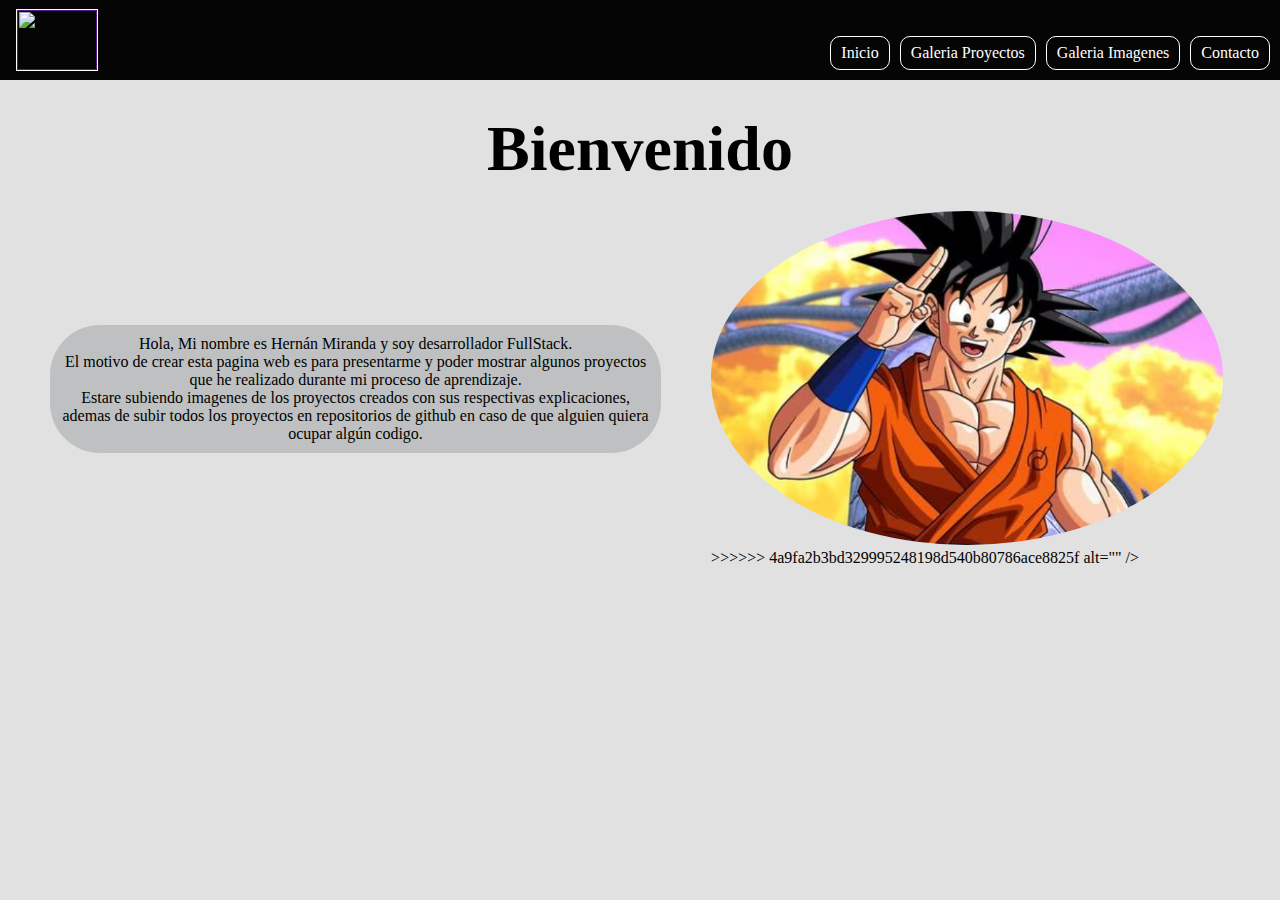
==== index.html @ 2b419944 "menu responsivo" ====
<!DOCTYPE html>
<html lang="en">
  <head>
    <meta charset="UTF-8" />
    <meta http-equiv="X-UA-Compatible" content="IE=edge" />
    <meta name="viewport" content="width=device-width, initial-scale=1.0" />
    <title>Document</title>
    <link rel="stylesheet" href="style.css" />
    <link
      rel="stylesheet"
      href="https://cdnjs.cloudflare.com/ajax/libs/animate.css/4.1.1/animate.min.css"
    />
  </head>
  <body>
    <div>
      <nav class="nav_header">
        <a href="">
          <div class="img_nav">
            <img
              src="https://github.com/hernanml1988/PresentacionProyectos/tree/main/img/logo.PNG"
              style="width: 100%; height: 100%"
              alt=""
            /></div
        ></a>
        <div class="menu">
          <a href="">
            <div class="sub_menu">Inicio</div>
          </a>
          <a href="">
            <div class="sub_menu">Galeria Proyectos</div>
          </a>
          <a href="">
            <div class="sub_menu">Galeria Imagenes</div>
          </a>
          <a href="">
            <div class="sub_menu">Contacto</div>
          </a>
        </div>
      </nav>
    </div>
    <div class="container">
      <div class="welcome">
        <h1 class="animate__animated animate__bounce animate__infinite">
          Bienvenido
        </h1>
      </div>

      <div class="texto_introductivo">
        <div class="presentacion">
          <p>
            Hola, Mi nombre es Hernán Miranda y soy desarrollador FullStack.<br />
            El motivo de crear esta pagina web es para presentarme y poder
            mostrar algunos proyectos que he realizado durante mi proceso de
            aprendizaje. <br />
            Estare subiendo imagenes de los proyectos creados con sus
            respectivas explicaciones, ademas de subir todos los proyectos en
            repositorios de github en caso de que alguien quiera ocupar algún
            codigo.
          </p>
        </div>
        <div>
          <div class="img_presentacion">
            <img
<<<<<<< HEAD
              src="/img/goku.PNG"
              style="width: 100%; height: 100%; border-radius: 50%"
=======
              src="https://github.com/hernanml1988/PresentacionProyectos/tree/main/img/goku.PNG"
              style="width: 100%; height: 100%; border-radius: 15px"
>>>>>>> 4a9fa2b3bd329995248198d540b80786ace8825f
              alt=""
            />
          </div>
        </div>
      </div>
    </div>
  </body>
</html>
---- style.css ----
:root{
    --fondo : #e1e1e1;
    --letras : #1F2052;
    --fondo-nav : #050505;
    
}

*{
    padding: 0px 0px;
    margin: 0px 0px;    
}

body{
    background-color: var(--fondo);
    display: flex;
    
}

.nav_header{
    width: 100%;
    display: flex;
    flex-wrap: wrap;
    justify-content: end;
    height: 80px;
    position: fixed;
    background-color: var(--fondo-nav);

}

.menu{
    display: flex;
    gap: 10px;
    margin-right: 10px;
    position: absolute;
    bottom: 10px;
}

.menu > a {
    text-decoration: none; 
    color: white;
}

.menu > a > div{
    border: 1px solid white;
    padding: 7px 10px;
    border-radius: 10px
}

.img_nav{
    position: absolute;
    border: 1px solid white;
    width: 80px;
    height: 60px;
    left: 16px;
    top: 9px;
}

.container {
    /* border: 1px solid yellow; */
    height: 50px;
    margin-top: 87px;
    width: 100%;
    min-height: 450px;
    display: block;
        
}

.welcome{
    /* border: 1px solid white; */
    padding: 25px 0px;
    display: flex;
    justify-content: center;
    align-items: center;
    font-size: 2rem;
    width: 100%;
}

.texto_introductivo{
    /* border: 1px solid purple; */
    width: 100%;
    min-height: 50px;
    display: flex;
    justify-content: center;
    align-items: center;
}

.presentacion{
    width: 100%;
    border-radius: 50px;
    background-color: rgb(190, 192, 193);
    text-align: center;
    padding: 10px 10px;
    height: 150px;
    font-family: cursive;
    font-size: 16px;
    margin: 10px 50px;
    height: auto;
}

.img_presentacion{
    width: 90%;
    border-radius: 50%;    
}

@media screen and (max-width: 768px) {
    body {
      background-color: lightgreen;
    }
    .menu{
        display: grid;
        justify-content: center;
        align-items: center;
    }
    .nav_header {
        display: flex;
        justify-content: center;
        height: 192px;

    }

    .container{
        height: 50px;
        margin-top: 205px;
        width: 100%;
        min-height: 450px;
        display: block;
    }

  }
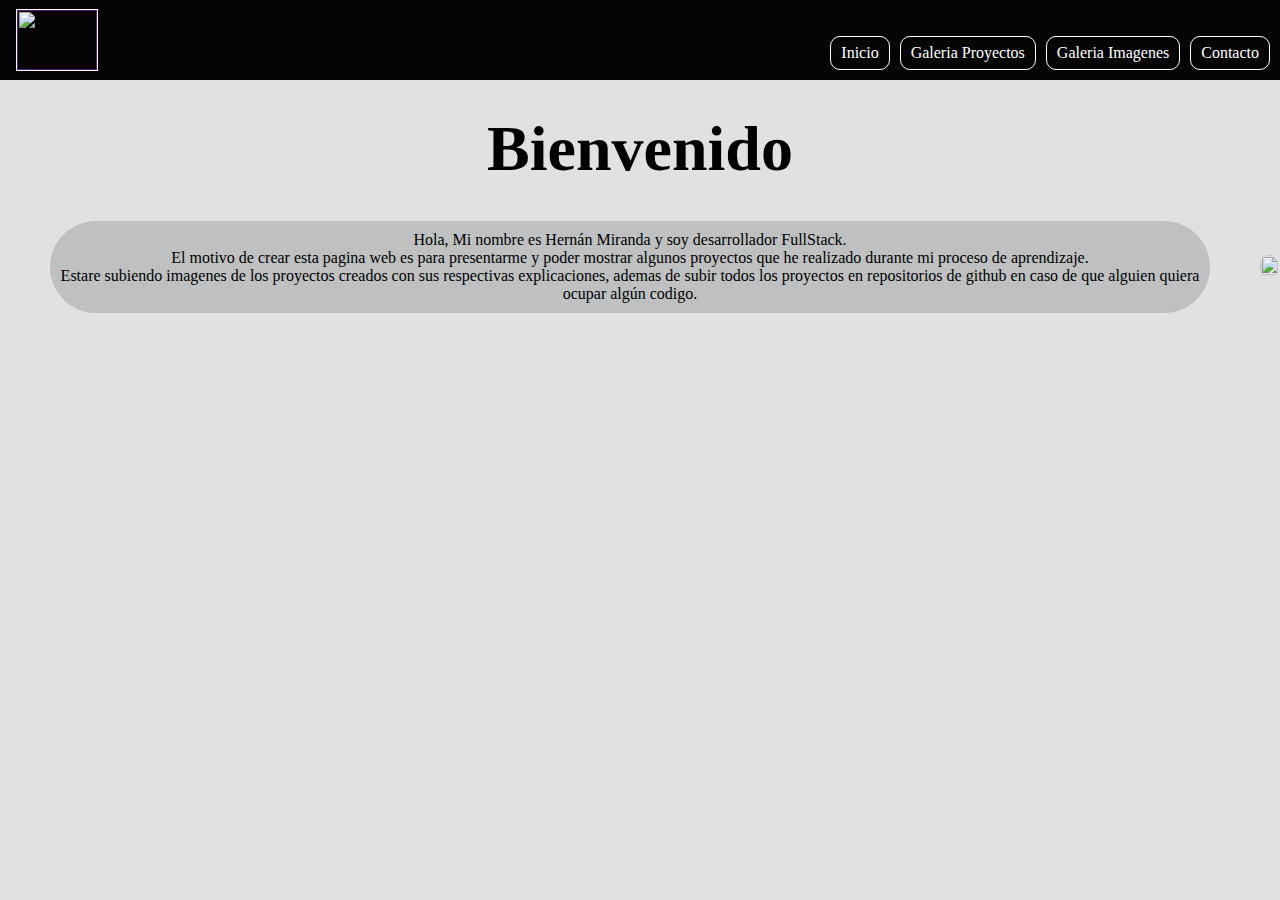
==== commit d4154b2f: "menu responsivo2" ====
--- a/index.html
+++ b/index.html
@@ -61,13 +61,8 @@
         <div>
           <div class="img_presentacion">
             <img
-<<<<<<< HEAD
-              src="/img/goku.PNG"
-              style="width: 100%; height: 100%; border-radius: 50%"
-=======
               src="https://github.com/hernanml1988/PresentacionProyectos/tree/main/img/goku.PNG"
               style="width: 100%; height: 100%; border-radius: 15px"
->>>>>>> 4a9fa2b3bd329995248198d540b80786ace8825f
               alt=""
             />
           </div>
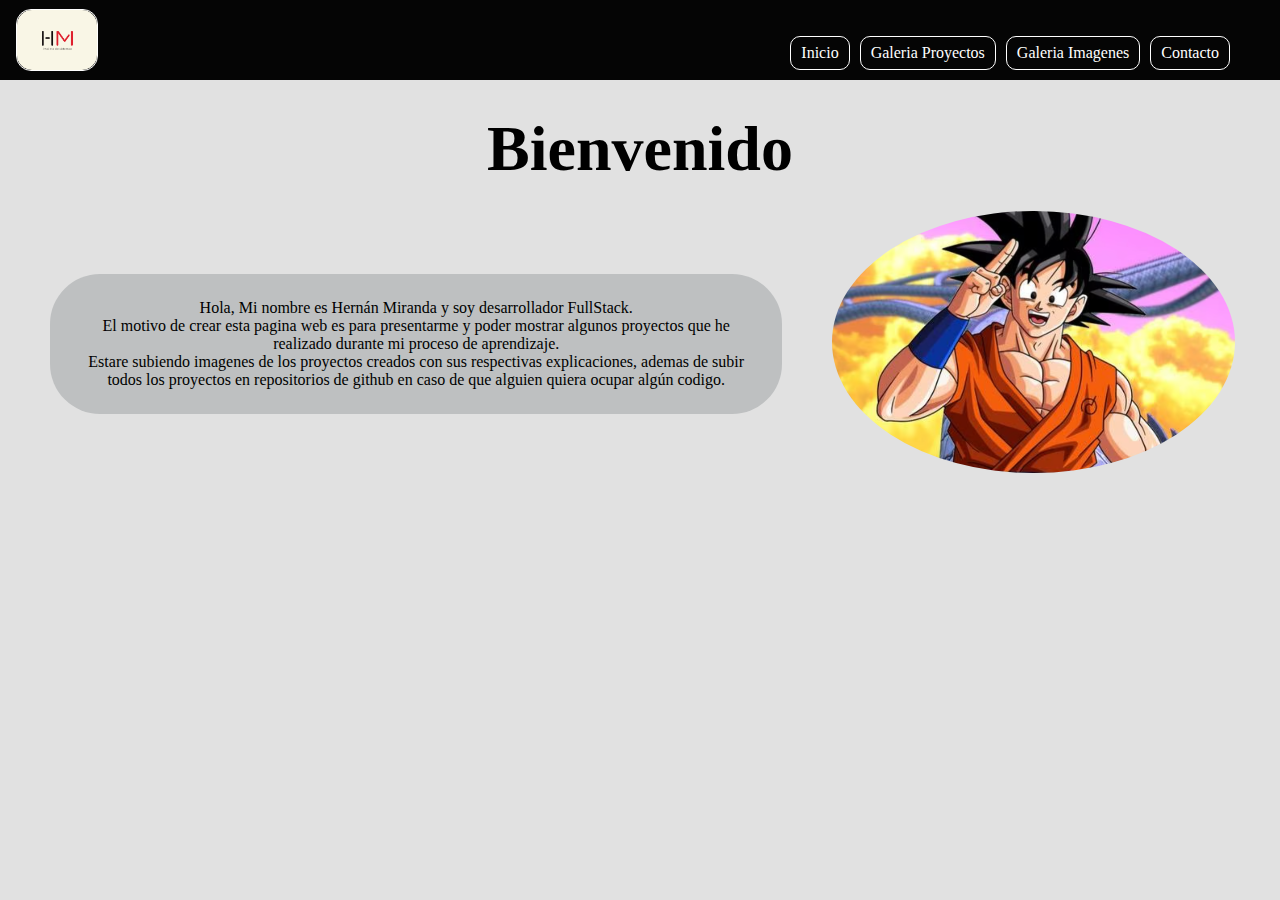
==== commit 4d4b778d: "index 90%, faltan estilos y enlaces" ====
--- a/index.html
+++ b/index.html
@@ -17,8 +17,8 @@
         <a href="">
           <div class="img_nav">
             <img
-              src="https://github.com/hernanml1988/PresentacionProyectos/tree/main/img/logo.PNG"
-              style="width: 100%; height: 100%"
+              src="/img/logo.PNG"
+              style="width: 100%; height: 100%; border-radius: 15px"
               alt=""
             /></div
         ></a>
@@ -61,8 +61,8 @@
         <div>
           <div class="img_presentacion">
             <img
-              src="https://github.com/hernanml1988/PresentacionProyectos/tree/main/img/goku.PNG"
-              style="width: 100%; height: 100%; border-radius: 15px"
+              src="/img/goku.PNG"
+              style="width: 100%; height: 100%; border-radius: 50%"
               alt=""
             />
           </div>
--- a/style.css
+++ b/style.css
@@ -24,13 +24,13 @@
     height: 80px;
     position: fixed;
     background-color: var(--fondo-nav);
-
+    transition: height 0.8s linear 1ms;
 }
 
 .menu{
     display: flex;
     gap: 10px;
-    margin-right: 10px;
+    margin-right: 50px;
     position: absolute;
     bottom: 10px;
 }
@@ -38,6 +38,7 @@
 .menu > a {
     text-decoration: none; 
     color: white;
+    text-align: center;
 }
 
 .menu > a > div{
@@ -53,6 +54,7 @@
     height: 60px;
     left: 16px;
     top: 9px;
+    border-radius: 15px;
 }
 
 .container {
@@ -62,6 +64,7 @@
     width: 100%;
     min-height: 450px;
     display: block;
+    transition: margin-top 0.8s linear 1ms;
         
 }
 
@@ -73,6 +76,7 @@
     align-items: center;
     font-size: 2rem;
     width: 100%;
+    z-index: -1;
 }
 
 .texto_introductivo{
@@ -102,28 +106,69 @@
     border-radius: 50%;    
 }
 
+p{
+    margin: 10px 10px;
+    padding: 5px 10px;
+}
+
 @media screen and (max-width: 768px) {
+   
     body {
-      background-color: lightgreen;
+        background-color: var(--fondo);
     }
     .menu{
         display: grid;
         justify-content: center;
         align-items: center;
+        grid-template-columns: repeat(2, 1fr);
+        margin-left: 38px;
+        gap: 10px;
     }
     .nav_header {
         display: flex;
         justify-content: center;
-        height: 192px;
+        height: 109px;
+        z-index: 1;
 
     }
 
     .container{
         height: 50px;
-        margin-top: 205px;
+        margin-top: 120px;
         width: 100%;
         min-height: 450px;
         display: block;
     }
 
+    .texto_introductivo{
+        width: 100%;
+        min-height: 50px;
+        display: flex;
+        flex-direction: column;
+        justify-content: center;
+        align-items: center;
+        margin: 10px 10px;
+    }
+
+    p{
+        margin: 10px 10px;
+        padding: 5px 10px;
+    }
+
+    .presentacion{
+        width: 80%;
+        border-radius: 50px;
+        background-color: rgb(190, 192, 193);
+        text-align: center;
+        padding: 10px 10px;
+        height: 150px;
+        font-family: cursive;
+        font-size: 16px;
+        margin: 10px 50px;
+        height: auto;
+    }
+
+    .img_nav{
+        visibility: hidden;
+    }
   }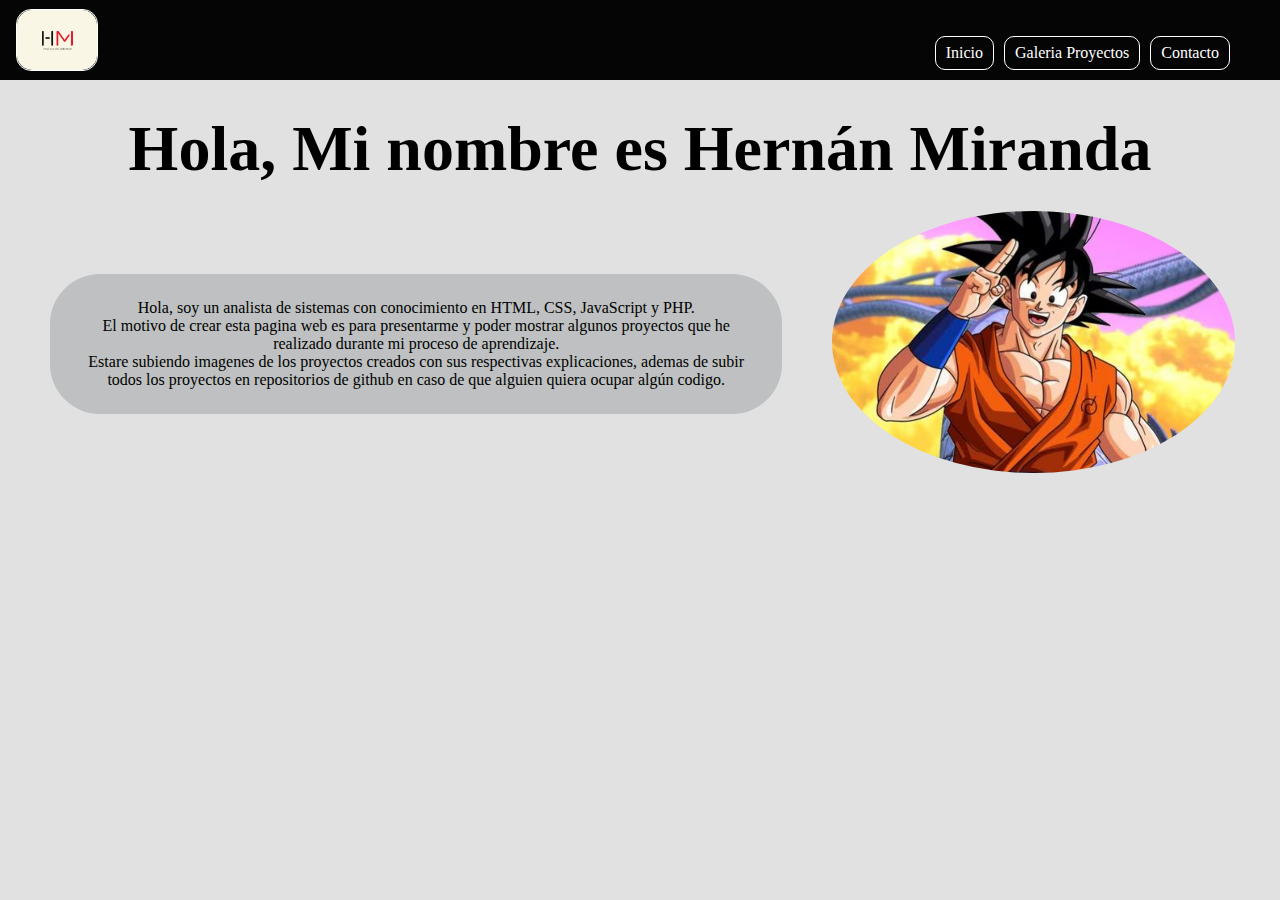
==== commit a9f40bed: "formulario contacto funcionando" ====
--- a/index.html
+++ b/index.html
@@ -4,17 +4,25 @@
     <meta charset="UTF-8" />
     <meta http-equiv="X-UA-Compatible" content="IE=edge" />
     <meta name="viewport" content="width=device-width, initial-scale=1.0" />
-    <title>Document</title>
+    <title>Inicio</title>
     <link rel="stylesheet" href="style.css" />
     <link
       rel="stylesheet"
       href="https://cdnjs.cloudflare.com/ajax/libs/animate.css/4.1.1/animate.min.css"
     />
+    <!--libreria iconos-->
+    <link
+      href="https://unpkg.com/boxicons@2.1.4/css/boxicons.min.css"
+      rel="stylesheet"
+    />
   </head>
   <body>
     <div>
       <nav class="nav_header">
-        <a href="">
+        <div class="flecha_menu">
+          <span>Menu</span>
+        </div>
+        <a href="index.html">
           <div class="img_nav">
             <img
               src="/img/logo.PNG"
@@ -23,16 +31,13 @@
             /></div
         ></a>
         <div class="menu">
-          <a href="">
+          <a href="index.html">
             <div class="sub_menu">Inicio</div>
           </a>
-          <a href="">
+          <a href="proyecto.html">
             <div class="sub_menu">Galeria Proyectos</div>
           </a>
-          <a href="">
-            <div class="sub_menu">Galeria Imagenes</div>
-          </a>
-          <a href="">
+          <a href="contacto.html">
             <div class="sub_menu">Contacto</div>
           </a>
         </div>
@@ -41,14 +46,15 @@
     <div class="container">
       <div class="welcome">
         <h1 class="animate__animated animate__bounce animate__infinite">
-          Bienvenido
+          Hola, Mi nombre es Hernán Miranda
         </h1>
       </div>
 
       <div class="texto_introductivo">
         <div class="presentacion">
           <p>
-            Hola, Mi nombre es Hernán Miranda y soy desarrollador FullStack.<br />
+            Hola, soy un analista de sistemas con conocimiento en HTML, CSS,
+            JavaScript y PHP.<br />
             El motivo de crear esta pagina web es para presentarme y poder
             mostrar algunos proyectos que he realizado durante mi proceso de
             aprendizaje. <br />
@@ -69,5 +75,6 @@
         </div>
       </div>
     </div>
+    <script src="app.js"></script>
   </body>
 </html>
--- a/style.css
+++ b/style.css
@@ -109,6 +109,65 @@
 p{
     margin: 10px 10px;
     padding: 5px 10px;
+}
+
+.contacto_container{
+    display: flex;
+    justify-content: center;
+    align-items: center;
+    margin-top: 20px;
+}
+form{
+    border: 1px solid rgb(40, 39, 39);
+    border-radius: 15px;
+    box-shadow: 0px 0px 5px 5px grey;
+    width: 50%;
+    height: 450px;
+    text-align: center;
+    min-width: 300px;
+    display: grid;
+    align-items: center;
+    justify-content: center;
+    grid-template-columns: repeat(1, 50%);
+    
+}
+
+.input {
+    border: none;
+    outline: none;
+    border-radius: 15px;
+    padding: 1em;
+    background-color: #ccc;
+    box-shadow: inset 2px 5px 10px rgba(0,0,0,0.3);
+    transition: 300ms ease-in-out;
+  }
+  
+  .input:focus {
+    background-color: white;
+    transform: scale(1.05);
+    box-shadow: 13px 13px 100px #969696,
+               -13px -13px 100px #ffffff;
+  }
+
+.btn_enviar{
+    background-color: transparent;
+    width: 100px;
+    border-radius: 10px;
+    padding: 10px 10px;
+    margin: auto;
+}
+
+.flecha_menu{
+    width: 50px;
+    position: absolute;
+    background-color: black;
+    color: white;
+    margin-top: 12px;
+    border: 2px solid white;
+    padding: 5px 5px;
+    border-radius: 10px;
+    text-align: center;
+    visibility: hidden;
 }
 
 @media screen and (max-width: 768px) {
@@ -171,4 +230,104 @@
     .img_nav{
         visibility: hidden;
     }
+
+    @media screen and (max-width: 380px){
+        .nav_header {
+            display: flex;
+            justify-content: center;
+            height: 56px;
+            z-index: 1;
+        }
+        .nav_header_responsive {
+            display: flex;
+            justify-content: center;
+            height: 180px;
+            z-index: 1;
+            width: 100%;
+            flex-wrap: wrap;
+            position: fixed;
+            background-color: var(--fondo-nav);
+            transition: height 0.2s linear 1ms;
+        }
+        .menu{
+            visibility: hidden;
+
+            /* display: grid;
+            justify-content: center;
+            align-items: center;
+            grid-template-columns: repeat(2, 1fr);
+            margin-left: 38px;
+            gap: 10px; */
+        }
+
+        .menu_responsive{
+            display: grid;
+            place-items: center;
+            grid-template-columns: repeat(1, 1fr);
+            margin-top: 54px;
+            padding: 5px 5px;
+            gap: 10px;
+            margin-bottom: 10px ;
+        }
+        .menu_responsive > a {
+            text-decoration: none;
+            color: white;
+            padding: 1px 1px;
+        }
+        .container{
+            height: 50px;
+            margin-top: 60px;
+            width: 100%;
+            min-height: 450px;
+            display: block;
+            
+        }
+
+        .container_responsive{
+            height: 50px;
+            margin-top: 180px;
+            width: 100%;
+            min-height: 450px;
+            display: block;
+        }
+
+        .flecha_menu{
+            width: 50px;
+            position: absolute;
+            background-color: black;
+            color: white;
+            margin-top: 12px;
+            border: 2px solid white;
+            padding: 5px 5px;
+            border-radius: 10px;
+            text-align: center;
+            visibility: visible;
+            z-index: 1;
+        }
+
+        .texto_introductivo{
+            width: 100%;
+            min-height: auto;
+            display: flex;
+            flex-direction: column-reverse;
+            justify-content: center;
+            align-items: center;
+            margin: 10px 10px;
+        }
+        
+        .presentacion {
+            width: 80%;
+            border-radius: 50px;
+            background-color: rgb(190, 192, 193);
+            text-align: center;
+            padding: 10px 10px;
+            height: 150px;
+            font-family: cursive;
+            font-size: 16px;
+            margin: 17px 50px;
+            height: auto;
+            margin-left: 18px;
+        }
+
+    }
   }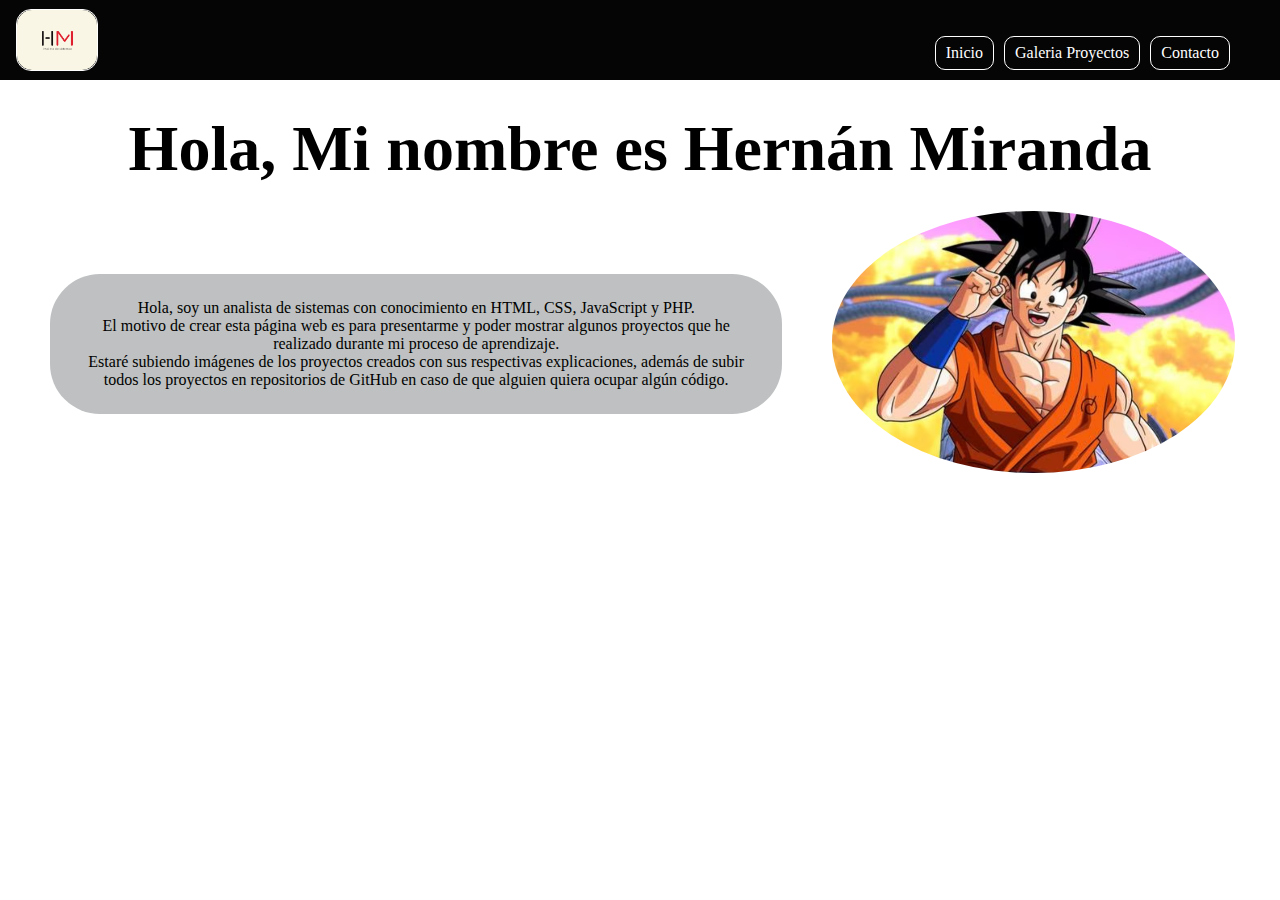
==== commit ce24f884: "index y contacto al 90%" ====
--- a/index.html
+++ b/index.html
@@ -55,13 +55,13 @@
           <p>
             Hola, soy un analista de sistemas con conocimiento en HTML, CSS,
             JavaScript y PHP.<br />
-            El motivo de crear esta pagina web es para presentarme y poder
+            El motivo de crear esta página web es para presentarme y poder
             mostrar algunos proyectos que he realizado durante mi proceso de
-            aprendizaje. <br />
-            Estare subiendo imagenes de los proyectos creados con sus
-            respectivas explicaciones, ademas de subir todos los proyectos en
-            repositorios de github en caso de que alguien quiera ocupar algún
-            codigo.
+            aprendizaje.<br />
+            Estaré subiendo imágenes de los proyectos creados con sus
+            respectivas explicaciones, además de subir todos los proyectos en
+            repositorios de GitHub en caso de que alguien quiera ocupar algún
+            código.
           </p>
         </div>
         <div>
--- a/style.css
+++ b/style.css
@@ -1,5 +1,5 @@
 :root{
-    --fondo : #e1e1e1;
+    --fondo : #white;
     --letras : #1F2052;
     --fondo-nav : #050505;
     
@@ -170,23 +170,37 @@
     visibility: hidden;
 }
 
+#button{
+    background-color: black;
+    color: white;
+    padding: 5px 5px;
+    outline: none;
+    border-radius: 15px;
+}
+
+#button:active{
+    transform: scale(0.9);
+}
+
 @media screen and (max-width: 768px) {
    
     body {
         background-color: var(--fondo);
     }
     .menu{
-        display: grid;
+        display: flex;
         justify-content: center;
+        flex-wrap: wrap;
         align-items: center;
         grid-template-columns: repeat(2, 1fr);
         margin-left: 38px;
         gap: 10px;
+        margin-bottom: 15px;
     }
     .nav_header {
         display: flex;
         justify-content: center;
-        height: 109px;
+        height: 90px;
         z-index: 1;
 
     }
@@ -228,14 +242,14 @@
     }
 
     .img_nav{
-        visibility: hidden;
+        visibility: visible;
     }
 
     @media screen and (max-width: 380px){
         .nav_header {
             display: flex;
             justify-content: center;
-            height: 56px;
+            height: 81px;
             z-index: 1;
         }
         .nav_header_responsive {
@@ -250,8 +264,8 @@
             transition: height 0.2s linear 1ms;
         }
         .menu{
+            
             visibility: hidden;
-
             /* display: grid;
             justify-content: center;
             align-items: center;
@@ -276,7 +290,7 @@
         }
         .container{
             height: 50px;
-            margin-top: 60px;
+            margin-top: 80px;
             width: 100%;
             min-height: 450px;
             display: block;
@@ -296,7 +310,7 @@
             position: absolute;
             background-color: black;
             color: white;
-            margin-top: 12px;
+            margin-top: 25px;
             border: 2px solid white;
             padding: 5px 5px;
             border-radius: 10px;
@@ -329,5 +343,7 @@
             margin-left: 18px;
         }
 
+        
+
     }
   }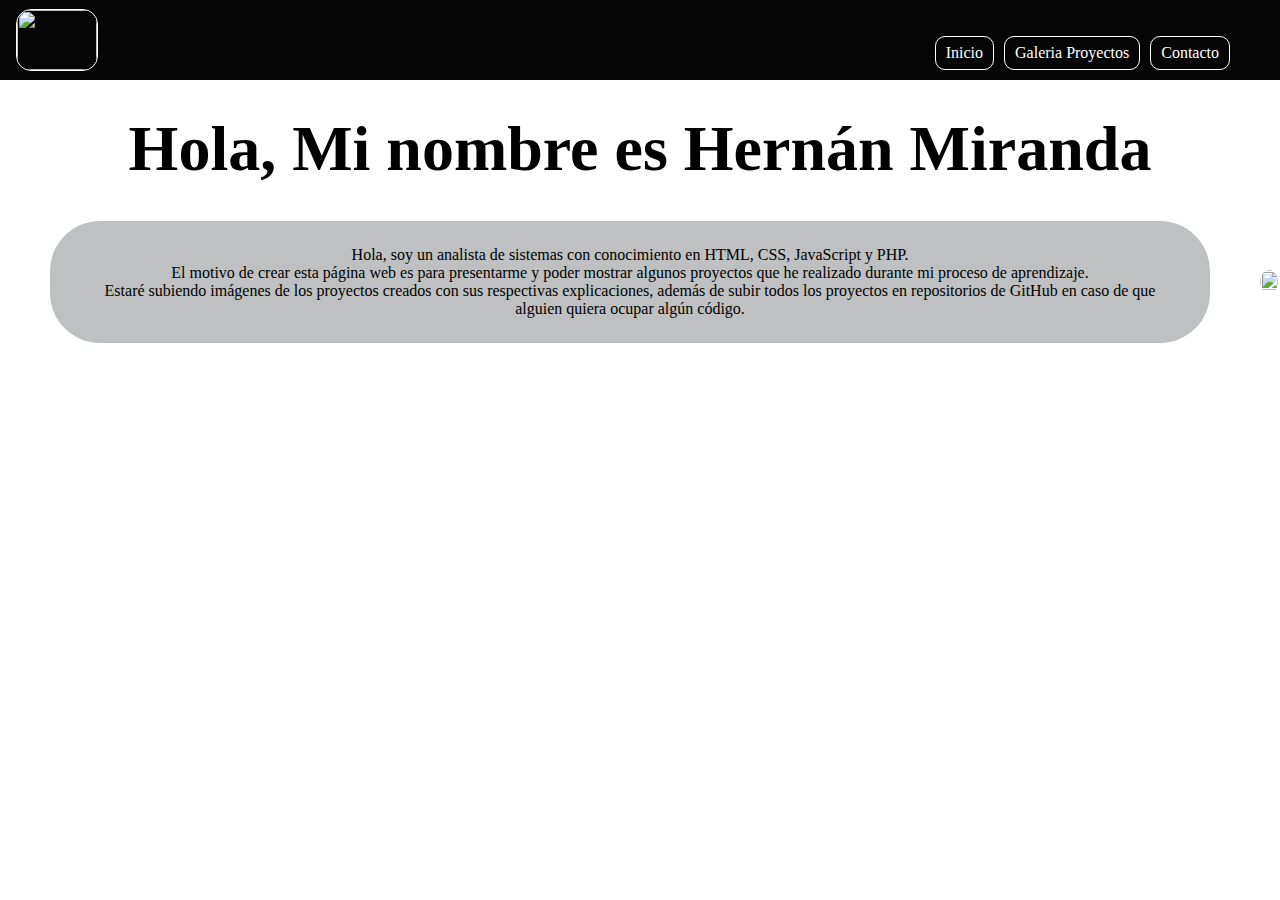
==== commit 66c43956: "index y contacto al 90%, con imagen" ====
--- a/index.html
+++ b/index.html
@@ -25,7 +25,7 @@
         <a href="index.html">
           <div class="img_nav">
             <img
-              src="/img/logo.PNG"
+              src="https://github.com/hernanml1988/PresentacionProyectos/tree/main/img/logo.PNG"
               style="width: 100%; height: 100%; border-radius: 15px"
               alt=""
             /></div
@@ -67,7 +67,7 @@
         <div>
           <div class="img_presentacion">
             <img
-              src="/img/goku.PNG"
+              src="https://github.com/hernanml1988/PresentacionProyectos/tree/main/img/goku.PNG"
               style="width: 100%; height: 100%; border-radius: 50%"
               alt=""
             />
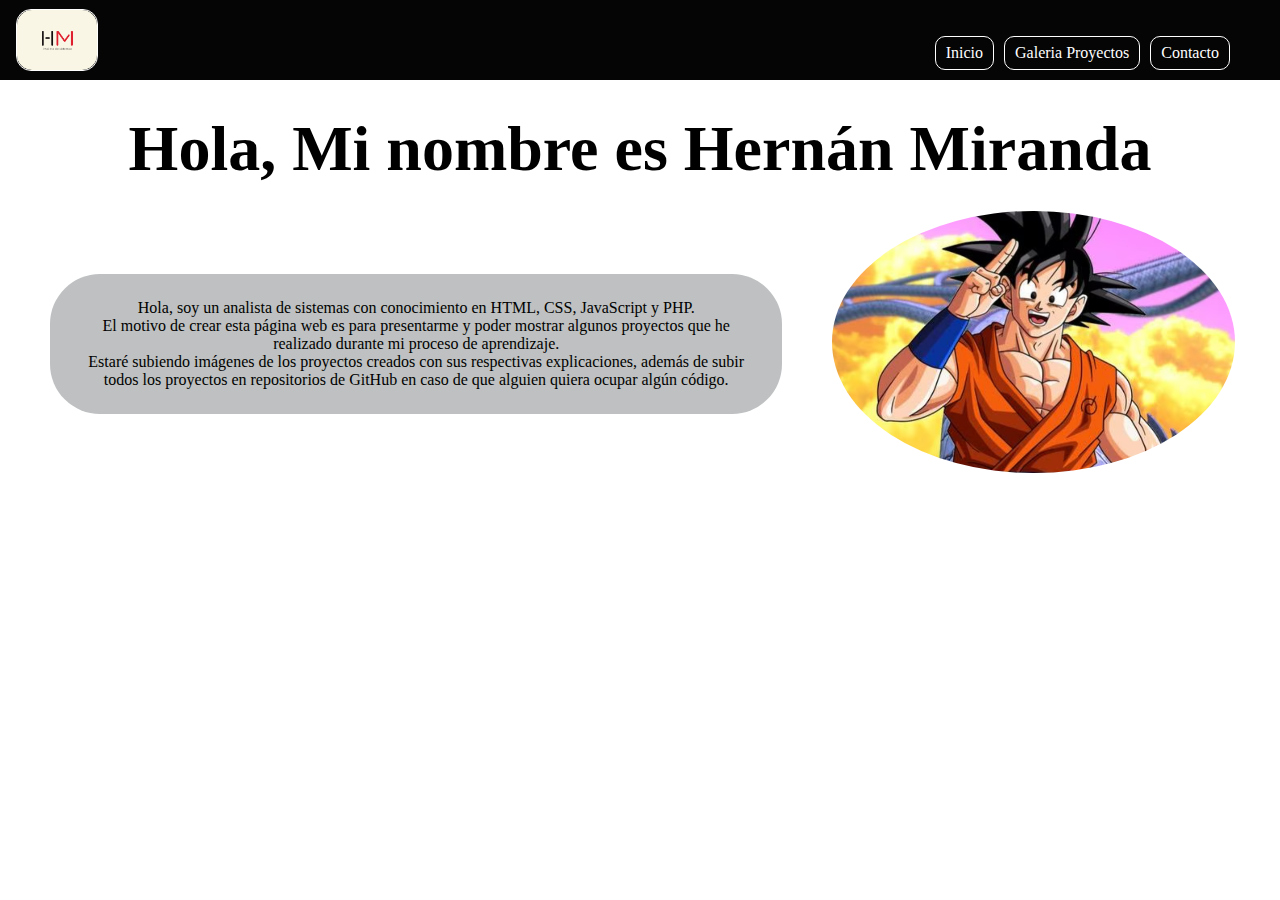
==== commit c866c59f: "index y contacto al 90%, con imagene" ====
--- a/index.html
+++ b/index.html
@@ -25,7 +25,7 @@
         <a href="index.html">
           <div class="img_nav">
             <img
-              src="https://github.com/hernanml1988/PresentacionProyectos/tree/main/img/logo.PNG"
+              src="img/logo.PNG"
               style="width: 100%; height: 100%; border-radius: 15px"
               alt=""
             /></div
@@ -67,7 +67,7 @@
         <div>
           <div class="img_presentacion">
             <img
-              src="https://github.com/hernanml1988/PresentacionProyectos/tree/main/img/goku.PNG"
+              src="img/goku.PNG"
               style="width: 100%; height: 100%; border-radius: 50%"
               alt=""
             />
